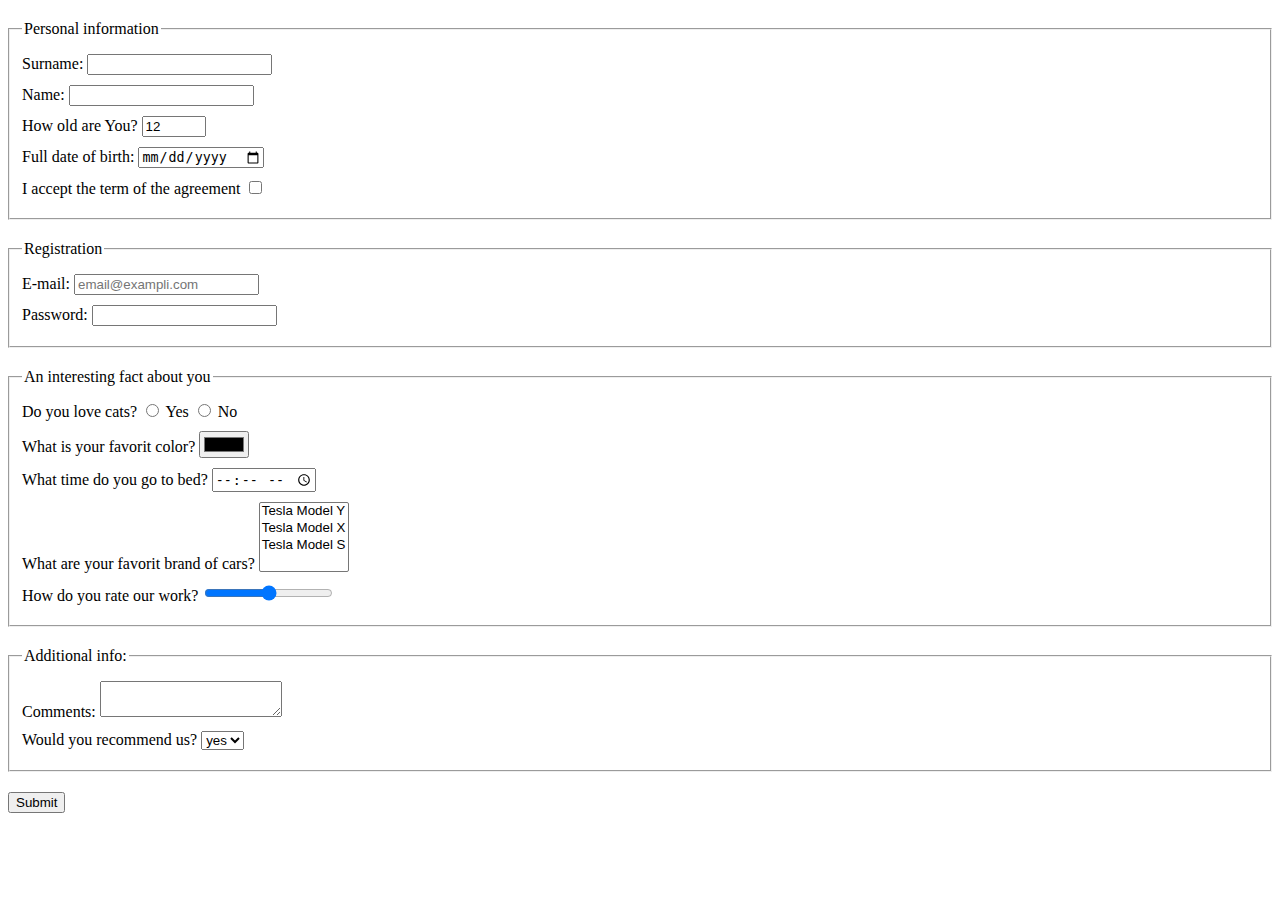
==== src/index.html @ b6eb9793 "first" ====
<!doctype html>
<html lang="en">
  <head>
    <meta charset="UTF-8">
    <meta
      name="viewport"
      content="width=device-width, user-scalable=no, initial-scale=1.0, maximum-scale=1.0, minimum-scale=1.0"
    >
    <meta http-equiv="X-UA-Compatible" content="ie=edge">
    <title>HTML Form</title>
    <link rel="stylesheet" href="./style.css">
  </head>
  <body>

    <form
      action="https://mate-academy-form-lesson.herokuapp.com/create-application"
      method="POST"
      onsibmit="onSubmit()"
      class="form"
    >
      <fieldset
        class="fiel__box"
      >
        <legend>
          Personal information
        </legend>

        <label
          for="Surname"
          class="box surname"
        >
          Surname:
          <input
            type="text"
            id="Surname"
            name="Surname"
            required
          >
        </label>

        <label
          for="Name"
          class="box name"
        >
          Name:
          <input
            type="text"
            id="Name"
            name="Name"
            required
          >
        </label>

        <label class="box old" for="number">
          How old are You?
          <input
            type="number"
            id="number"
            min="0"
            max="100"
            value="12"
            required
          >
        </label>

        <label
           class="box birth"
           for="date"
        >
          Full date of birth:
          <input
            type="date"
            name="date"
            id="date"
            required
          >
        </label>

        <label
          class="box accept"
          for="accept"
        >
          I accept the term of the agreement
          <input
            type="checkbox"
            name="checkbox"
            id="accept"
            required
          >
        </label>

      </fieldset>

      <fieldset class="fiel__box">
        <legend>
          Registration
        </legend>

        <label class="box email" for="email">
          E-mail:
          <input
            placeholder="email@exampli.com"
            type="email"
            name="email"
            id="email"
            required
          >
        </label>

        <label
          class="box password"
          for="password"
        >
          Password:
          <input
            type="password"
            name="password"
            id="password"
            required
            pattern="\d+"
            minlength="5"
            maxlength="10"
          >
        </label>

      </fieldset>

      <fieldset class="fiel__box">
        <legend>
          An interesting fact about you
        </legend>

        <div  class="box yes__no">
          Do you love cats?
          <label for="yes">
            <input
             type="radio"
             name="yes"
             value="y"
             id="yes"
            >
            Yes
          </label>

          <label for="no">
            <input
              type="radio"
              name="yes"
              value="n"
              id="no"
            >
            No
          </label>
        </div>

        <label
          class="box color"
          for="color"
        >
          What is your favorit color?
          <input
            type="color"
            id="color"
            name="color"
          >
        </label>

        <label
          class="box time"
          for="time"
        >
          What time do you go to bed?
          <input
            type="time"
            name="time"
            id="time"
          >
        </label>

        <label class="box car" for="car">
          What are your favorit brand of cars?
          <select
            name="car"
            id="car"
            multiple
          >
            <option value="car1">Tesla Model Y</option>
            <option value="car2">Tesla Model X</option>
            <option value="car3">Tesla Model S</option>
            <option value=""></option>
          </select>
        </label>

        <label class="box work" for="work">
          How do you rate our work?
          <input
            type="range"
            step="10"
            name="work"
            id="work"
          >
        </label>
      </fieldset>

      <fieldset class="fiel__box">
        <legend>Additional info:</legend>

        <label
          class="box"
          for="Comments"
        >
          Comments:
          <textarea
            name="Comments"
             id="Comments"
             cols="20"
            rows="2"
         ></textarea>
        </label>

        <label
          class="box"
          for="recommend"
        >
          Would you recommend us?
          <select
            name="recommend"
            id="recommend"
          >
            <option value="yes">yes</option>
            <option value="no">no</option>
          </select>
        </label>

      </fieldset>

      <button type="button">Submit</button>

    </form>

    <script type="text/javascript" src="./main.js"></script>
  </body>
</html>
---- src/style.css ----
/* styles go here */
.box {
  display: block;
  margin: 10px 0;
}

.fiel__box {
  margin: 20px 0;
}
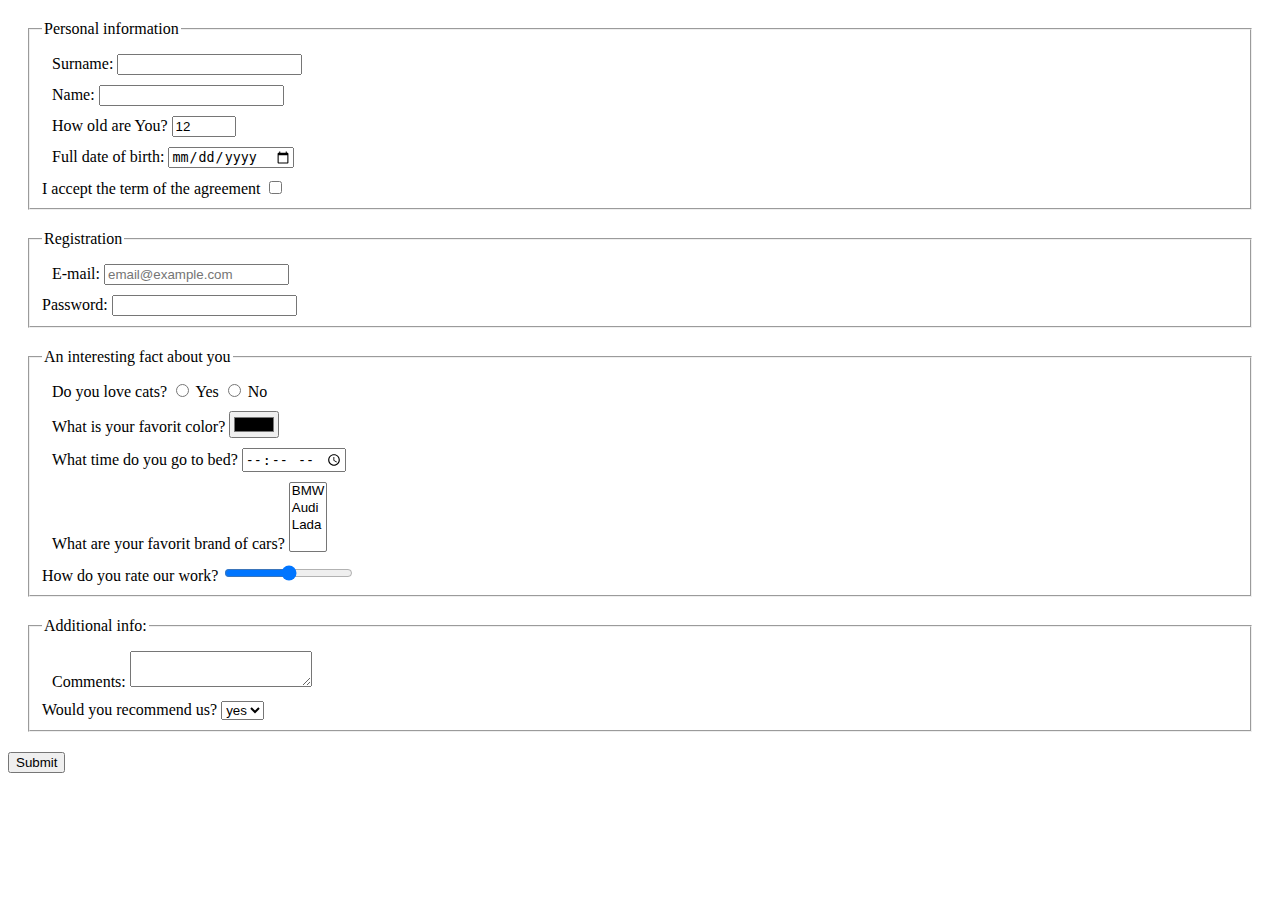
==== commit 16c84b87: "first1" ====
--- a/src/index.html
+++ b/src/index.html
@@ -77,7 +77,7 @@
         </label>
 
         <label
-          class="box accept"
+          class="box box1 accept"
           for="accept"
         >
           I accept the term of the agreement
@@ -99,7 +99,7 @@
         <label class="box email" for="email">
           E-mail:
           <input
-            placeholder="email@exampli.com"
+            placeholder="email@example.com"
             type="email"
             name="email"
             id="email"
@@ -108,7 +108,7 @@
         </label>
 
         <label
-          class="box password"
+          class="box box1 password"
           for="password"
         >
           Password:
@@ -184,14 +184,17 @@
             id="car"
             multiple
           >
-            <option value="car1">Tesla Model Y</option>
-            <option value="car2">Tesla Model X</option>
-            <option value="car3">Tesla Model S</option>
+            <option value="car1">BMW</option>
+            <option value="car2">Audi</option>
+            <option value="car3">Lada</option>
             <option value=""></option>
           </select>
         </label>
 
-        <label class="box work" for="work">
+        <label
+          class="box box1 work"
+          for="work"
+        >
           How do you rate our work?
           <input
             type="range"
@@ -219,7 +222,7 @@
         </label>
 
         <label
-          class="box"
+          class="box box1"
           for="recommend"
         >
           Would you recommend us?
--- a/src/style.css
+++ b/src/style.css
@@ -1,9 +1,13 @@
 /* styles go here */
 .box {
   display: block;
-  margin: 10px 0;
+  margin: 10px;
+}
+
+.box1 {
+  margin: 0%;
 }
 
 .fiel__box {
-  margin: 20px 0;
+  margin: 20px;
 }
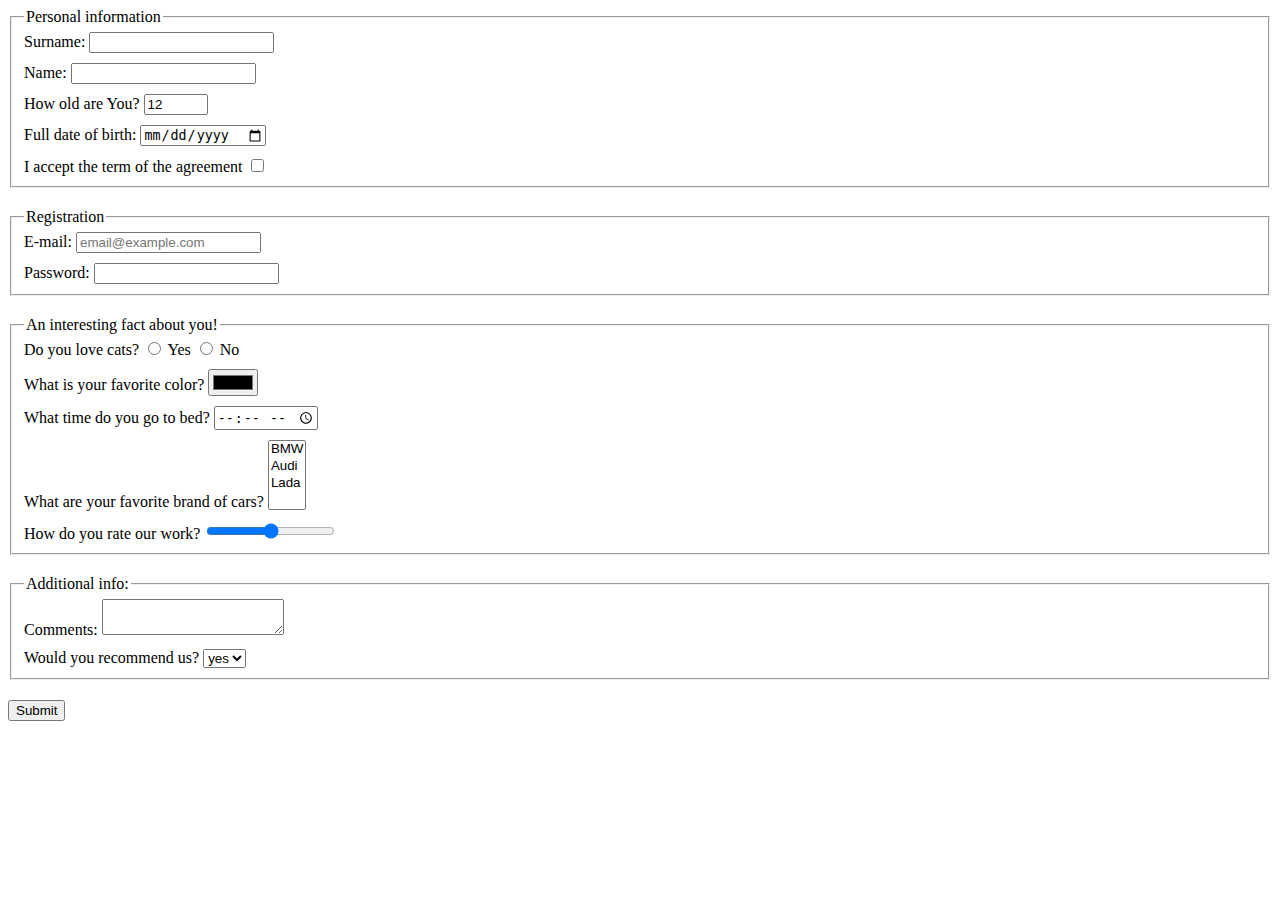
==== commit 12254383: "fin" ====
--- a/src/index.html
+++ b/src/index.html
@@ -77,7 +77,7 @@
         </label>
 
         <label
-          class="box box1 accept"
+          class="box accept"
           for="accept"
         >
           I accept the term of the agreement
@@ -127,10 +127,10 @@
 
       <fieldset class="fiel__box">
         <legend>
-          An interesting fact about you
+          An interesting fact about you!
         </legend>
 
-        <div  class="box yes__no">
+        <div  class="box form__box yes__no">
           Do you love cats?
           <label for="yes">
             <input
@@ -154,10 +154,10 @@
         </div>
 
         <label
-          class="box color"
+          class="box form__box color"
           for="color"
         >
-          What is your favorit color?
+          What is your favorite color?
           <input
             type="color"
             id="color"
@@ -166,7 +166,7 @@
         </label>
 
         <label
-          class="box time"
+          class="box form__box time"
           for="time"
         >
           What time do you go to bed?
@@ -177,8 +177,8 @@
           >
         </label>
 
-        <label class="box car" for="car">
-          What are your favorit brand of cars?
+        <label class="box form__box car" for="car">
+          What are your favorite brand of cars?
           <select
             name="car"
             id="car"
@@ -192,7 +192,7 @@
         </label>
 
         <label
-          class="box box1 work"
+          class="box form__box work"
           for="work"
         >
           How do you rate our work?
@@ -209,7 +209,7 @@
         <legend>Additional info:</legend>
 
         <label
-          class="box"
+          class="box form__box"
           for="Comments"
         >
           Comments:
@@ -222,7 +222,7 @@
         </label>
 
         <label
-          class="box box1"
+          class="box form__box"
           for="recommend"
         >
           Would you recommend us?
@@ -237,7 +237,7 @@
 
       </fieldset>
 
-      <button type="button">Submit</button>
+      <button type="submit">Submit</button>
 
     </form>
 
--- a/src/style.css
+++ b/src/style.css
@@ -1,13 +1,18 @@
 /* styles go here */
+.fiel__box {
+  display: block;
+  margin-bottom: 20px;
+}
+
+.fiel__box:last-child {
+  margin-bottom: 0;
+}
+
 .box {
   display: block;
-  margin: 10px;
+  padding-bottom: 10px;
 }
 
-.box1 {
-  margin: 0%;
+.box:last-child {
+  padding-bottom: 0;
 }
-
-.fiel__box {
-  margin: 20px;
-}
